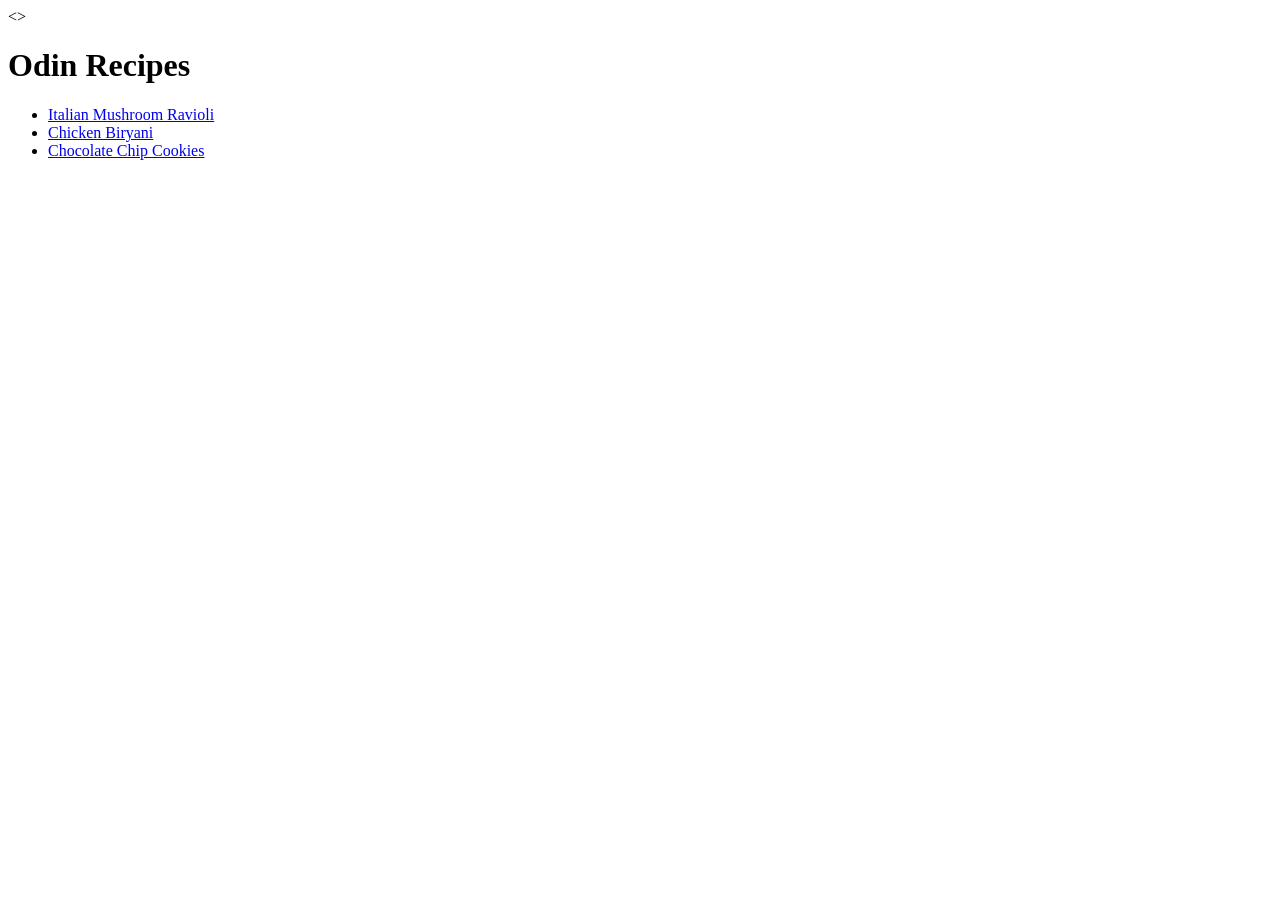
==== index.html @ bc205dea "Add recipe files and images" ====
<!DOCTYPE html>
<html lang="en">
    <>
        <meta charset="UTF-8">
        <title>Odin Recipes</title>
        <link rel="stylesheet" href="styles.css">
    </head>
    <body>
        <div class="container">
            <h1>Odin Recipes</h1>

            <ul>
                <li>
                    <a href="recipes/mushroom-ravioli.html">Italian Mushroom Ravioli</a>
                </li>
                <li>
                    <a href="recipes/chicken-biryani.html">Chicken Biryani</a>
                </li>
                <li>
                    <a href="recipes/chocolate-chip-cookies.html">Chocolate Chip Cookies</a>
                </li>
            </ul>
        </div>
    </body>
</html>
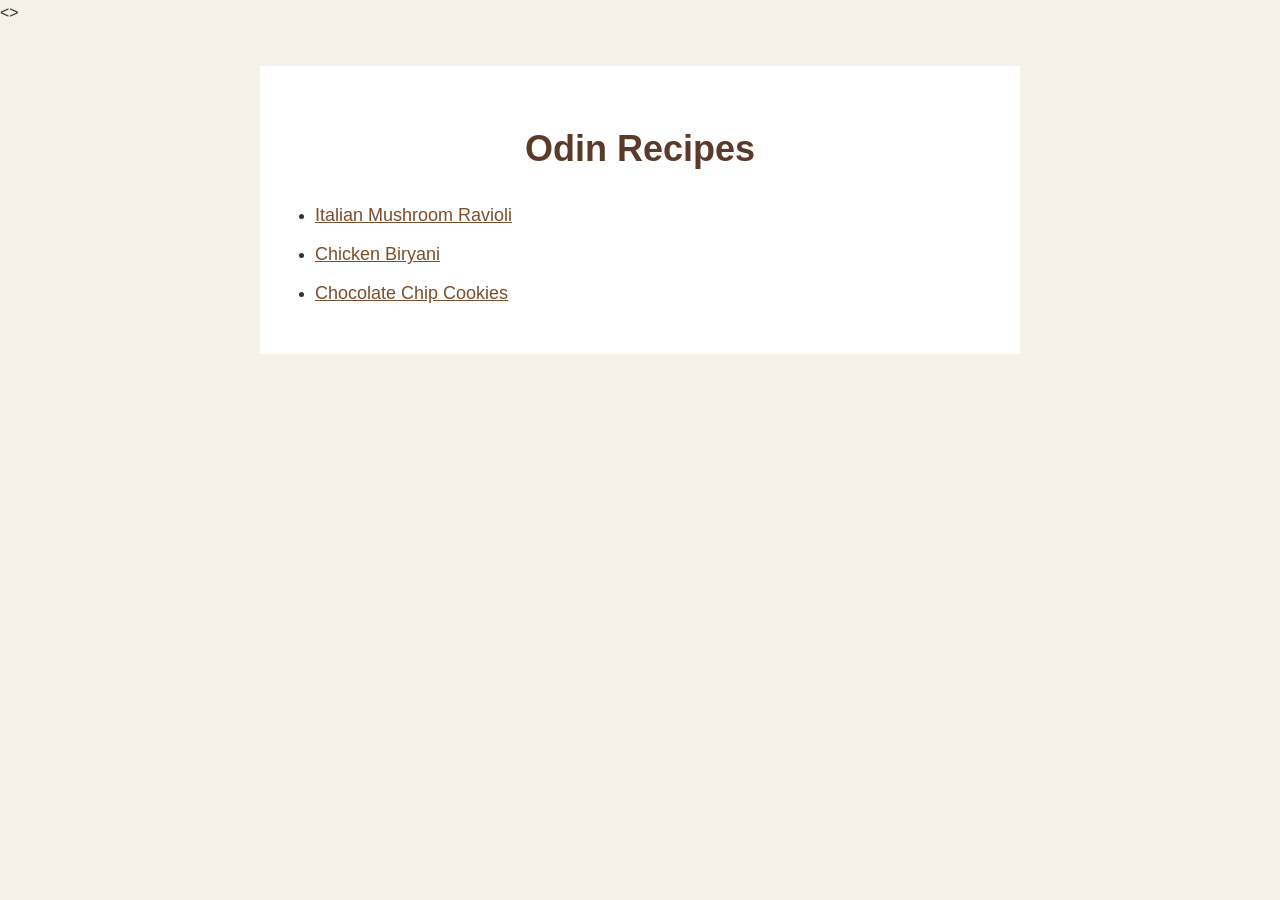
==== commit 69bc7698: "Updated link to style.css" ====
--- a/index.html
+++ b/index.html
@@ -3,7 +3,7 @@
     <>
         <meta charset="UTF-8">
         <title>Odin Recipes</title>
-        <link rel="stylesheet" href="styles.css">
+        <link rel="stylesheet" href="style.css">
     </head>
     <body>
         <div class="container">
--- a/style.css
+++ b/style.css
@@ -0,0 +1,48 @@
+body {
+    background-color: #f5f1e8;
+    color: #333333;
+    font-family: Arial, sans-serif;
+    line-height: 1.6;
+    margin: 0;
+}
+
+.container {
+    width: 700px;
+    margin: 40px auto;
+    background-color: #ffffff;
+    padding: 30px;
+}
+
+h1 {
+    color: #5b3a29;
+    text-align: center;
+    font-size: 36px;
+}
+
+ul {
+    padding-left: 25px;
+}
+
+li {
+    margin-bottom: 10px;
+}
+
+a {
+    color: #7a4e2d;
+    font-size: 18px;
+}
+
+a:hover {
+    color: #4d321f;
+}
+
+p {
+    font-size: 17px;
+}
+
+h2 {
+    color: #5b3a29;
+    font-size: 25px;
+    border-bottom: 1px solid #d8cfc2;
+    padding-bottom: 5px;
+}
